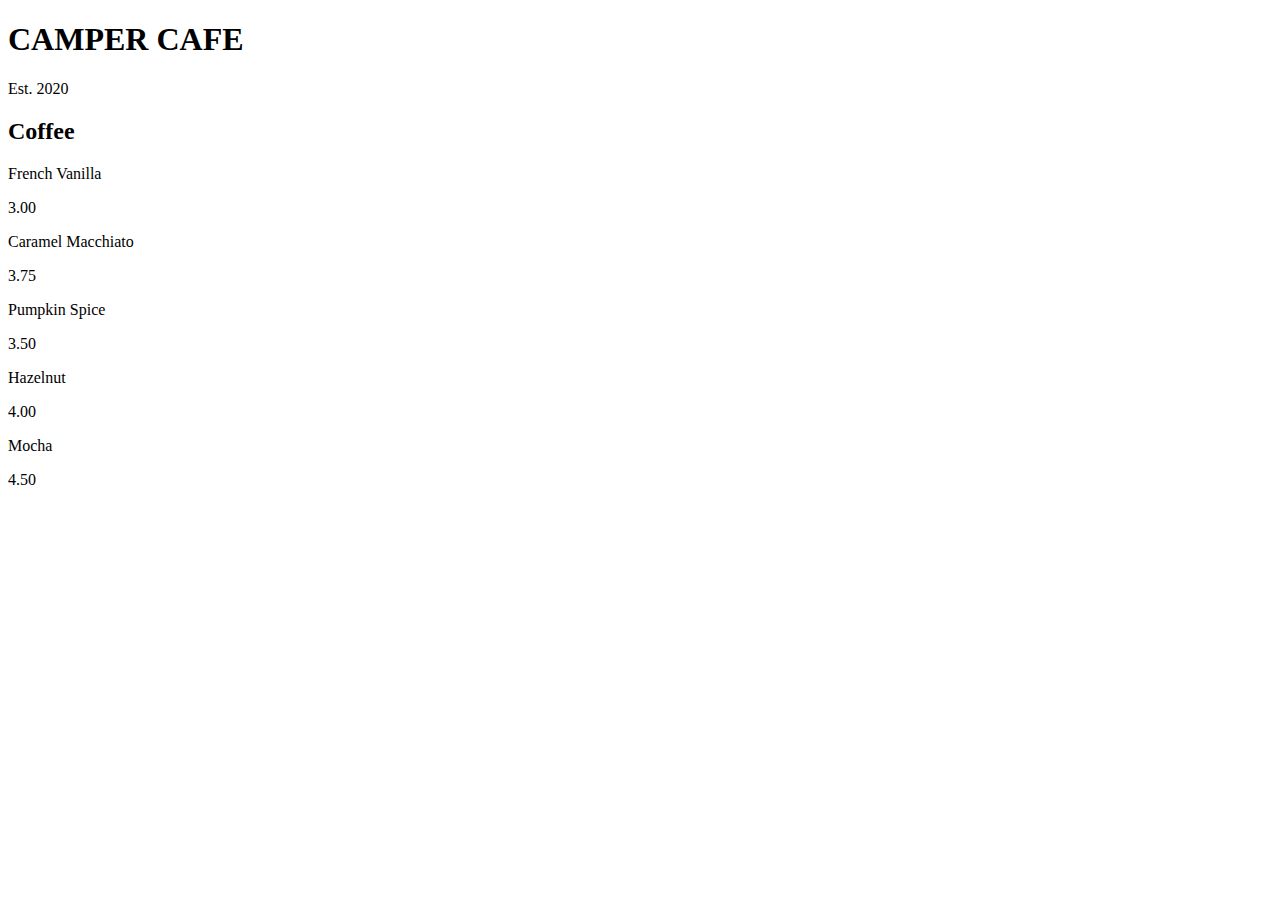
==== css-cafe-menu/index.html @ 04c077d1 "Add new challenge css cafe menu and refactory of files" ====
<!DOCTYPE html>
<html lang="en">
  <head>
    <meta charset="utf-8" />
    <meta name="viewport" content="width=device-width, initial-scale=1.0" />
    <title>Cafe Menu</title>
    <link href="styles.css" rel="stylesheet" />
  </head>
  <body>
    <div class="menu">
      <main>
        <h1>CAMPER CAFE</h1>
        <p>Est. 2020</p>
        <section>
          <h2>Coffee</h2>
          <article>
            <p>French Vanilla</p>
            <p>3.00</p>
          </article>
          <article>
            <p>Caramel Macchiato</p>
            <p>3.75</p>
          </article>
          <article>
            <p>Pumpkin Spice</p>
            <p>3.50</p>
          </article>
          <article>
            <p>Hazelnut</p>
            <p>4.00</p>
          </article>
          <article>
            <p>Mocha</p>
            <p>4.50</p>
          </article>
        </section>
      </main>
    </div>
  </body>
</html>
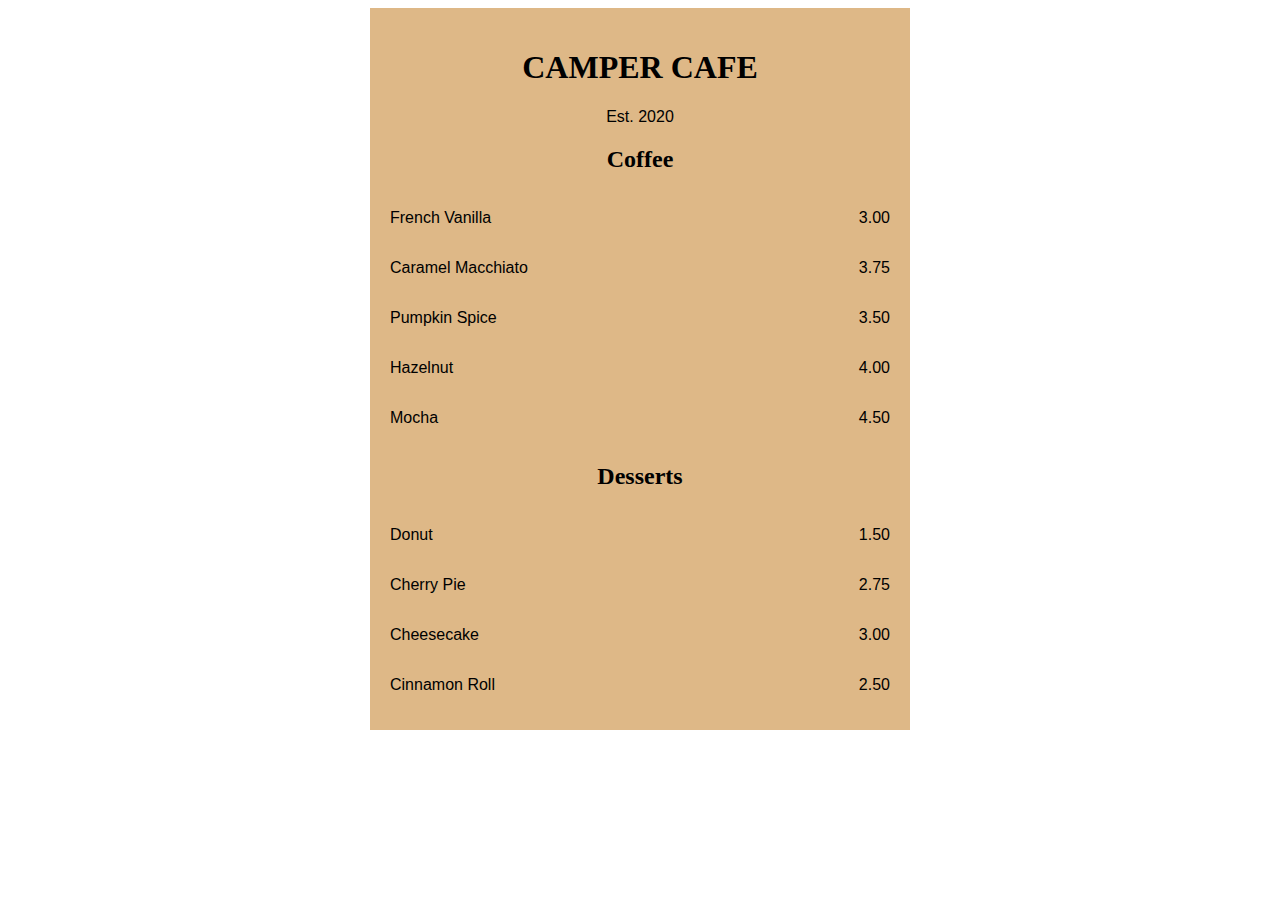
==== commit 5b3d2ae8: "Update files index.html, add link and Update css cafe menu project, index & style" ====
--- a/css-cafe-menu/index.html
+++ b/css-cafe-menu/index.html
@@ -4,7 +4,7 @@
     <meta charset="utf-8" />
     <meta name="viewport" content="width=device-width, initial-scale=1.0" />
     <title>Cafe Menu</title>
-    <link href="styles.css" rel="stylesheet" />
+    <link href="./css/style.css" rel="stylesheet" />
   </head>
   <body>
     <div class="menu">
@@ -13,25 +13,35 @@
         <p>Est. 2020</p>
         <section>
           <h2>Coffee</h2>
-          <article>
-            <p>French Vanilla</p>
-            <p>3.00</p>
+          <article class="item">
+            <p class="flavor">French Vanilla</p><p class="price">3.00</p>
           </article>
-          <article>
-            <p>Caramel Macchiato</p>
-            <p>3.75</p>
+          <article class="item">
+            <p class="flavor">Caramel Macchiato</p><p class="price">3.75</p>
           </article>
-          <article>
-            <p>Pumpkin Spice</p>
-            <p>3.50</p>
+          <article class="item">
+            <p class="flavor">Pumpkin Spice</p><p class="price">3.50</p>
           </article>
-          <article>
-            <p>Hazelnut</p>
-            <p>4.00</p>
+          <article class="item">
+            <p class="flavor">Hazelnut</p><p class="price">4.00</p>
           </article>
-          <article>
-            <p>Mocha</p>
-            <p>4.50</p>
+          <article class="item">
+            <p class="flavor">Mocha</p><p class="price">4.50</p>
+          </article>
+        </section>
+        <section>
+          <h2>Desserts</h2>
+          <article class="item">
+            <p class="dessert">Donut</p><p class="price">1.50</p>
+          </article>
+          <article class="item">
+            <p class="dessert">Cherry Pie</p><p class="price">2.75</p>
+          </article>
+          <article class="item">
+            <p class="dessert">Cheesecake</p><p class="price">3.00</p>
+          </article>
+          <article class="item">
+            <p class="dessert">Cinnamon Roll</p><p class="price">2.50</p>
           </article>
         </section>
       </main>
--- a/css-cafe-menu/css/style.css
+++ b/css-cafe-menu/css/style.css
@@ -0,0 +1,39 @@
+body {
+  background-image: url(https://cdn.freecodecamp.org/curriculum/css-cafe/beans.jpg);
+  font-family: sans-serif;
+}
+
+h1,
+h2,
+p {
+  text-align: center;
+}
+
+.menu {
+  width: 80%;
+  background-color: burlywood;
+  margin-left: auto;
+  margin-right: auto;
+  padding: 20px;
+  max-width: 500px;
+}
+
+h1,
+h2 {
+  font-family: Impact;
+}
+
+.item p {
+  display: inline-block;
+}
+
+.flavor,
+.dessert {
+  text-align: left;
+  width: 75%;
+}
+
+.price {
+  text-align: right;
+  width: 25%;
+}
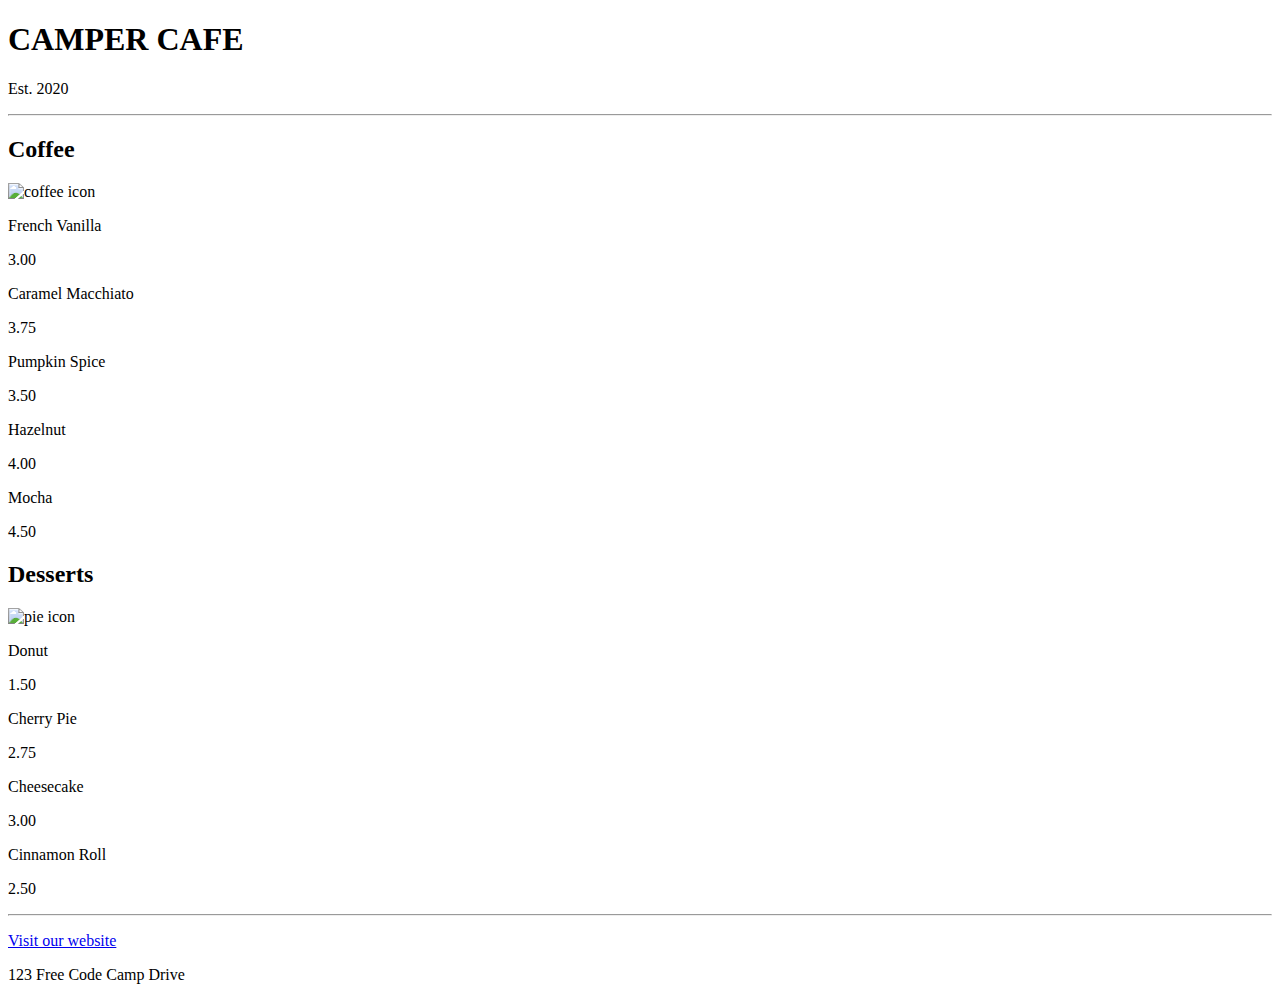
==== commit 4a93e3b4: "Update and finish project css cafe menu" ====
--- a/css-cafe-menu/index.html
+++ b/css-cafe-menu/index.html
@@ -4,15 +4,17 @@
     <meta charset="utf-8" />
     <meta name="viewport" content="width=device-width, initial-scale=1.0" />
     <title>Cafe Menu</title>
-    <link href="./css/style.css" rel="stylesheet" />
+    <link href="styles.css" rel="stylesheet"/>
   </head>
   <body>
     <div class="menu">
       <main>
         <h1>CAMPER CAFE</h1>
-        <p>Est. 2020</p>
+        <p class="established">Est. 2020</p>
+        <hr>
         <section>
           <h2>Coffee</h2>
+          <img src="https://cdn.freecodecamp.org/curriculum/css-cafe/coffee.jpg" alt="coffee icon"/>
           <article class="item">
             <p class="flavor">French Vanilla</p><p class="price">3.00</p>
           </article>
@@ -31,6 +33,7 @@
         </section>
         <section>
           <h2>Desserts</h2>
+          <img src="https://cdn.freecodecamp.org/curriculum/css-cafe/pie.jpg" alt="pie icon"/>
           <article class="item">
             <p class="dessert">Donut</p><p class="price">1.50</p>
           </article>
@@ -45,6 +48,13 @@
           </article>
         </section>
       </main>
+      <hr class="bottom-line">
+      <footer>
+        <p>
+          <a href="https://www.freecodecamp.org" target="_blank">Visit our website</a>
+        </p>
+        <p class="address">123 Free Code Camp Drive</p>
+      </footer>
     </div>
   </body>
 </html>
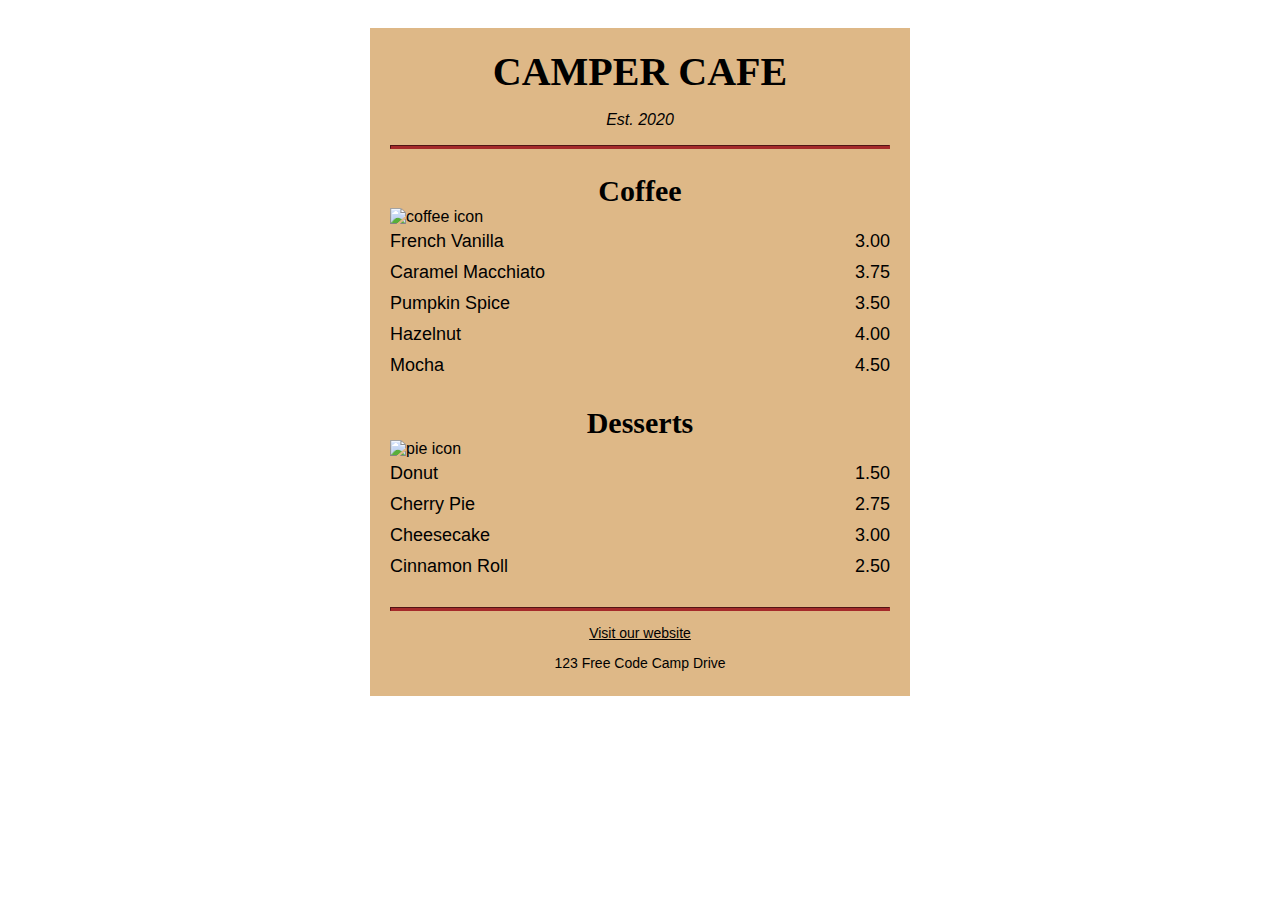
==== commit d6e84e4f: "Fix path link href" ====
--- a/css-cafe-menu/index.html
+++ b/css-cafe-menu/index.html
@@ -4,7 +4,7 @@
     <meta charset="utf-8" />
     <meta name="viewport" content="width=device-width, initial-scale=1.0" />
     <title>Cafe Menu</title>
-    <link href="styles.css" rel="stylesheet"/>
+    <link href="./css/style.css" rel="stylesheet"/>
   </head>
   <body>
     <div class="menu">
--- a/css-cafe-menu/css/style.css
+++ b/css-cafe-menu/css/style.css
@@ -0,0 +1,97 @@
+body {
+    background-image: url(https://cdn.freecodecamp.org/curriculum/css-cafe/beans.jpg);
+    font-family: sans-serif;
+    padding: 20px;
+  }
+  
+  h1 {
+    font-size: 40px;
+    margin-top: 0;
+    margin-bottom: 15px;
+  }
+  
+  h2 {
+    font-size: 30px;
+  }
+  
+  .established {
+    font-style: italic;
+  }
+  
+  h1, h2, p {
+    text-align: center;
+  }
+  
+  .menu {
+    width: 80%;
+    background-color: burlywood;
+    margin-left: auto;
+    margin-right: auto;
+    padding: 20px;
+    max-width: 500px;
+  }
+  
+  img {
+    display: block;
+    margin-left: auto;
+    margin-right: auto;
+    margin-top: -25px;
+  }
+  
+  hr {
+    height: 2px;
+    background-color: brown;
+    border-color: brown;
+  }
+  
+  .bottom-line {
+    margin-top: 25px;
+  }
+  
+  h1, h2 {
+    font-family: Impact, serif;
+  }
+  
+  .item p {
+    display: inline-block;
+    margin-top: 5px;
+    margin-bottom: 5px;
+    font-size: 18px;
+  }
+  
+  .flavor, .dessert {
+    text-align: left;
+    width: 75%;
+  }
+  
+  .price {
+    text-align: right;
+    width: 25%;
+  }
+  
+  /* FOOTER */
+  
+  footer {
+    font-size: 14px;
+  }
+  
+  .address {
+    margin-bottom: 5px;
+  }
+  
+  a {
+    color: black;
+  }
+  
+  a:visited {
+    color: black;
+  }
+  
+  a:hover {
+    color: brown;
+  }
+  
+  a:active {
+    color: brown;
+  }
+  